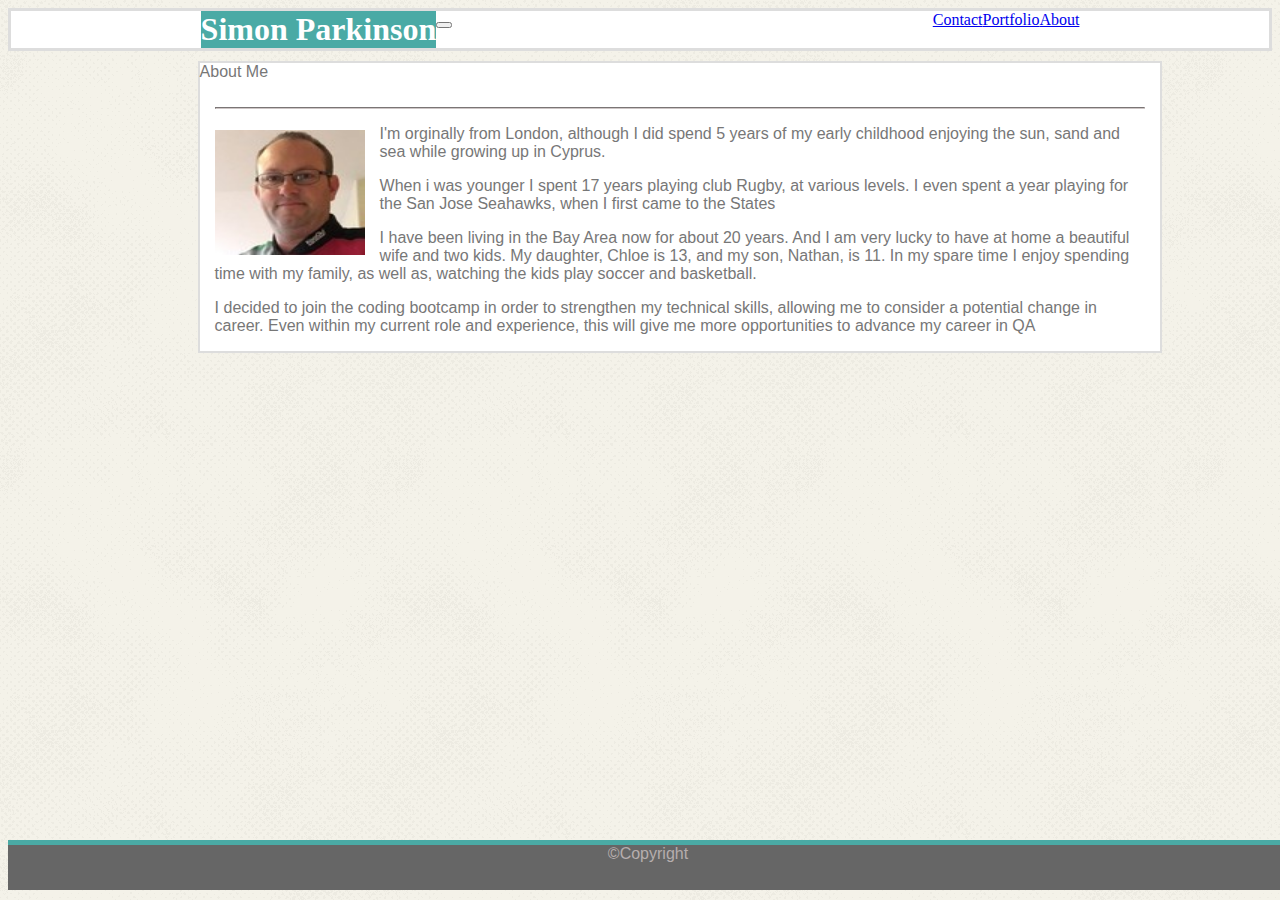
==== index.html @ 145744f5 "adding bootstrap navbar" ====
<!DOCTYPE html>
<html lang="en">
    <head>
        <meta charset="UTF-8">

        <!-- Page Title -->
        <title>My Portfolio!</title>

        <!-- Link to your external CSS -->
        <!-- <link rel="stylesheet" type="text/css" href="css/reset.css"> -->
     
        <link rel="stylesheet" href="https://stackpath.bootstrapcdn.com/bootstrap/4.1.3/css/bootstrap.min.css" integrity="sha384-MCw98/SFnGE8fJT3GXwEOngsV7Zt27NXFoaoApmYm81iuXoPkFOJwJ8ERdknLPMO" crossorigin="anonymous">
        <link rel="stylesheet" type="text/css" href="assets/css/style.css">
        <link rel="stylesheet" type="text/css" href="assets/css/navbar.css">
        
        <script src="https://code.jquery.com/jquery-3.3.1.slim.min.js" integrity="sha384-q8i/X+965DzO0rT7abK41JStQIAqVgRVzpbzo5smXKp4YfRvH+8abtTE1Pi6jizo" crossorigin="anonymous"></script>
        <script src="https://cdnjs.cloudflare.com/ajax/libs/popper.js/1.14.3/umd/popper.min.js" integrity="sha384-ZMP7rVo3mIykV+2+9J3UJ46jBk0WLaUAdn689aCwoqbBJiSnjAK/l8WvCWPIPm49" crossorigin="anonymous"></script>
        <script src="https://stackpath.bootstrapcdn.com/bootstrap/4.1.3/js/bootstrap.min.js" integrity="sha384-ChfqqxuZUCnJSK3+MXmPNIyE6ZbWh2IMqE241rYiqJxyMiZ6OW/JmZQ5stwEULTy" crossorigin="anonymous"></script>


        <!-- Create and display a favicon -->
        <link rel="shortcut icon" type="image/jpeg" href="assets/images/Simon.jpeg"/>

    </head>

    <body>

        <!--Display a BootNavigation bar at the top of the page-->
        <nav class="navbar navbar-expand-lg navbar-light bg-light">
            <a class="navbar-brand" style="color:white">Simon Parkinson</a>
            <button class="navbar-toggler" type="button" data-toggle="collapse" data-target="#navbarSupportedContent" aria-controls="navbarSupportedContent" aria-expanded="false" aria-label="Toggle navigation">
                <span class="navbar-toggler-icon"></span>
            </button>
            
            <div class="collapse navbar-collapse" id="navbarSupportedContent" style="float: right;padding-left: 35%">
                <div class="nav justify-content-end">
                    <a class="nav-item nav-link active" style="float: right;"href="index.html">About</a>
                    <a class="nav-item nav-link" style="float: right;"href="portfolio.html">Portfolio</a>
                    <a class="nav-item nav-link" style="float: right;"href="contact.html">Contact</a>
                </div>
            </div>
        </nav>
                
        <!--Section 1:  About Me-->
            <!--Creating a container element, for the About Me section-->
            <div class="contentContainer">
                <!-- About Me Header -->
                <div class="row">
                    <div class="col-lg-12">
                        <a id="aboutMe">About Me</a>
                    </div>
                </div>
                <br>
                <!-- Display a separator between header and the images-->
                <hr>
                <div class="row">
                    <div class="col-lg-12">
                        <img class="floatImage" src="assets/images/Simon.jpeg" alt="Simon Parkinson">   
                        <!-- Short Bio-->
                        <p class="myBlurb">I'm orginally from London, although I did spend 5 years of my early childhood enjoying the sun, sand and sea while growing up in Cyprus.</p>
                        <p class="myBlurb">When i was younger I spent 17 years playing club Rugby, at various levels.  I even spent a year playing for the San Jose Seahawks, when I first came to the States</p>
                        <p class="myBlurb">I have been living in the Bay Area now for about 20 years.  And I am very lucky to have at home a beautiful wife and two kids.  
                            My daughter, Chloe is 13, and my son, Nathan, is 11.  In my spare time I enjoy spending time with my family, as well as, watching the kids play soccer and basketball.</p>
                        <p class="myBlurb">I decided to join the coding bootcamp in order to strengthen my technical skills, allowing me to consider a potential change
                            in career.  Even within my current role and experience, this will give me more opportunities to advance my career in QA</p>     
                    </div>
                </div>
           </div>

       <footer>
            <!--Display Footer-->
            <div class="footer">&copy;Copyright</div>
        </footer>  
    </body>

</html>
---- assets/css/style.css ----
body {
    font-family: Arial, 'Helvetica Neue', Helvetica, sans-serif;
    color: #777777;
    background-image: url("../images/halftone.png");
 }

/* Generic Container Styling */
.contentContainer {
    border-style: solid;
    border-color: #dddddd;
    border-width: 2px;
    background-color: #ffffff;
    width: 960px;
    margin-left: 15%;
    margin-right: 15%;
    margin-top: 10px;
}

.contentContainer a.aboutMe {
    font-family: Georgia, Times, "Times New Roman", serif;
    font-size: 32px;
    font-weight: bold; 
    color: #4aaaa5;
    width: 960px;
    padding-left: 15px;
}

/* Styling for About Me page */
.contentContainer .floatImage {
    float:left;
    padding-left: 15px;
    padding-right: 15px;
    padding-top: 5px;
    width: 150px; 
    height: 125px;
}

.contentContainer .myBlurb {
    padding-left: 15px;
    padding-right: 15px;
} 

/* Styling for the Portfolio Page */
.contentContainer .portfolioContainer {
    clear: both;
    overflow: auto;
}

.contentContainer .portfolioImage {
    float: left;
    padding: 10px;
    width: 150px;
    height: 150px;
}

/* Styling for the Contacts Page */
.contentContainer #name {
    border-style: solid;
    border-color: #ede6e6;
    border-width: 0.5px;
    margin-top: 5px;
    margin-left:10px; 
    width: 60%; 
    height:20px;
}

.contentContainer #email {
    border-style: solid;
    border-color: #ede6e6;
    border-width: 0.5px;
    margin-top: 5px;
    margin-left:10px; 
    width: 60%; 
    height: 20px;
}

.contentContainer #message {
    border-style: solid;
    border-color: #ede6e6;
    border-width: 0.5px;
    margin-top: 5px;
    margin-left:10px; 
    width:60%; 
    height:100px;
}

.contentContainer #submit {
    background-color:  #4aaaa5; 
    color: white; 
    margin: 10px; 
    font-size: 25px;
}

.contentContainer #submit:hover {
    color: black;
}

/* Footer Styling */
.footer{
    position: fixed;
    background-color: #666666;
    border-top-style: solid;
    border-top-color: #4aaaa5;
    border-top-width: 5px;
    color: #b6aeae;
    text-align: center;
    bottom: 10px;
    width: 100%;
    height: 5%;
}

/* Separator styling */
hr { 
    display: block;
    border-style: inset;
    border-width: 0.5px;
    border-color: #cec6c6;
    margin-left: 15px;
    margin-right: 15px;
}
---- assets/css/navbar.css ----
.navbar {
    overflow: hidden;
    font-family: Georgia, Times, 'Times New Roman', serif;
    background-color: #ffffff;
    border-style: solid;
    border-color: #dddddd;
    width: auto;
    padding-left: 15%;
    padding-right: 15%;
 }

.navbar .navbar-brand {
    float: left;
    background-color: #4aaaa5;
    color: white;
    font-weight: bold;
    border-bottom-color: #4aaaa5;
    border-top-color: #4aaaa5;
    text-align: center;
    font-size: 32px;
}

.navbar .navbar-item {
    float: right;
    color: #cccccc;
    text-align: center;
    padding: 15px 15px;
    font-size: 17px;
 }
  
.navbar .nav-item .active {
    background-color: #4aaaa5;
    color: white;
 }

.navbar .nav-item .active:hover {
    background-color: #4aaaa5;
    color: black;
 }
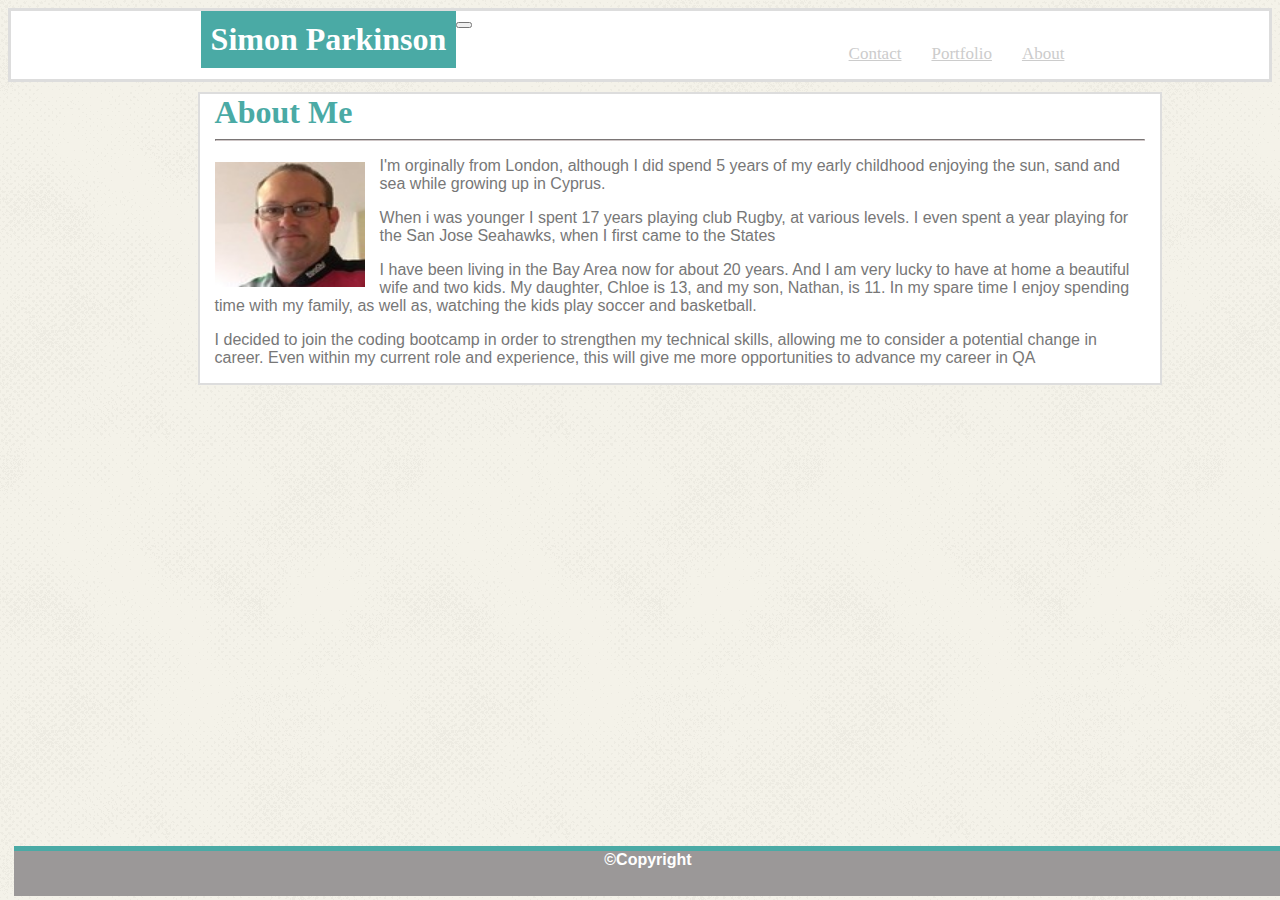
==== commit 4cc12d73: "bootstrapified portfolio and contact pages, plus footer" ====
--- a/index.html
+++ b/index.html
@@ -23,54 +23,55 @@
 
     </head>
 
-    <body>
+    <body data-spy="scroll" data-target=".navbar-fixed-top">
 
         <!--Display a BootNavigation bar at the top of the page-->
         <nav class="navbar navbar-expand-lg navbar-light bg-light">
             <a class="navbar-brand" style="color:white">Simon Parkinson</a>
+           <!-- Create a hamburger menu when the screen size is reduced -->
             <button class="navbar-toggler" type="button" data-toggle="collapse" data-target="#navbarSupportedContent" aria-controls="navbarSupportedContent" aria-expanded="false" aria-label="Toggle navigation">
                 <span class="navbar-toggler-icon"></span>
             </button>
-            
-            <div class="collapse navbar-collapse" id="navbarSupportedContent" style="float: right;padding-left: 35%">
+            <!-- Navbar Links -->
+            <div class="collapse navbar-collapse justify-content-end" id="navbarSupportedContent">                
                 <div class="nav justify-content-end">
-                    <a class="nav-item nav-link active" style="float: right;"href="index.html">About</a>
-                    <a class="nav-item nav-link" style="float: right;"href="portfolio.html">Portfolio</a>
-                    <a class="nav-item nav-link" style="float: right;"href="contact.html">Contact</a>
+                    <a class="nav-item nav-link active" href="index.html">About</a>
+                    <a class="nav-item nav-link" href="portfolio.html">Portfolio</a>
+                    <a class="nav-item nav-link" href="contact.html">Contact</a>
                 </div>
             </div>
         </nav>
                 
-        <!--Section 1:  About Me-->
-            <!--Creating a container element, for the About Me section-->
-            <div class="contentContainer">
-                <!-- About Me Header -->
-                <div class="row">
-                    <div class="col-lg-12">
-                        <a id="aboutMe">About Me</a>
-                    </div>
+        <!--Creating a container element, for the About Me section-->
+        <div class="container">
+            <!-- Row 1:  Header -->
+            <div class="row">
+                <div class="col-lg-12">
+                    <a id="aboutMe">About Me</a>
                 </div>
-                <br>
-                <!-- Display a separator between header and the images-->
-                <hr>
-                <div class="row">
-                    <div class="col-lg-12">
-                        <img class="floatImage" src="assets/images/Simon.jpeg" alt="Simon Parkinson">   
-                        <!-- Short Bio-->
-                        <p class="myBlurb">I'm orginally from London, although I did spend 5 years of my early childhood enjoying the sun, sand and sea while growing up in Cyprus.</p>
-                        <p class="myBlurb">When i was younger I spent 17 years playing club Rugby, at various levels.  I even spent a year playing for the San Jose Seahawks, when I first came to the States</p>
-                        <p class="myBlurb">I have been living in the Bay Area now for about 20 years.  And I am very lucky to have at home a beautiful wife and two kids.  
-                            My daughter, Chloe is 13, and my son, Nathan, is 11.  In my spare time I enjoy spending time with my family, as well as, watching the kids play soccer and basketball.</p>
-                        <p class="myBlurb">I decided to join the coding bootcamp in order to strengthen my technical skills, allowing me to consider a potential change
-                            in career.  Even within my current role and experience, this will give me more opportunities to advance my career in QA</p>     
-                    </div>
+            </div>
+            <!-- Display a separator between header and the images-->
+            <hr>
+            <!-- Row 2:  Image and paragraphs -->
+            <div class="row">
+                <div class="col-lg-12">
+                    <img class="floatImage" src="assets/images/Simon.jpeg" alt="Simon Parkinson">   
+                    <!-- Short Bio-->
+                    <p class="myBlurb">I'm orginally from London, although I did spend 5 years of my early childhood enjoying the sun, sand and sea while growing up in Cyprus.</p>
+                    <p class="myBlurb">When i was younger I spent 17 years playing club Rugby, at various levels.  I even spent a year playing for the San Jose Seahawks, when I first came to the States</p>
+                    <p class="myBlurb">I have been living in the Bay Area now for about 20 years.  And I am very lucky to have at home a beautiful wife and two kids.  
+                        My daughter, Chloe is 13, and my son, Nathan, is 11.  In my spare time I enjoy spending time with my family, as well as, watching the kids play soccer and basketball.</p>
+                    <p class="myBlurb">I decided to join the coding bootcamp in order to strengthen my technical skills, allowing me to consider a potential change
+                        in career.  Even within my current role and experience, this will give me more opportunities to advance my career in QA</p>     
                 </div>
-           </div>
+            </div>
+        </div>
 
-       <footer>
-            <!--Display Footer-->
-            <div class="footer">&copy;Copyright</div>
+        <footer class="footer">
+            <div class="footerContainer">
+                <span class="footer-text">&copy;Copyright</span>
+            </div>
         </footer>  
+
     </body>
-
 </html>--- a/assets/css/style.css
+++ b/assets/css/style.css
@@ -6,7 +6,7 @@
  }
 
 /* Generic Container Styling */
-.contentContainer {
+.container {
     border-style: solid;
     border-color: #dddddd;
     border-width: 2px;
@@ -17,7 +17,7 @@
     margin-top: 10px;
 }
 
-.contentContainer a.aboutMe {
+.container #aboutMe {
     font-family: Georgia, Times, "Times New Roman", serif;
     font-size: 32px;
     font-weight: bold; 
@@ -27,7 +27,7 @@
 }
 
 /* Styling for About Me page */
-.contentContainer .floatImage {
+.container .floatImage {
     float:left;
     padding-left: 15px;
     padding-right: 15px;
@@ -36,77 +36,96 @@
     height: 125px;
 }
 
-.contentContainer .myBlurb {
+.container .myBlurb {
     padding-left: 15px;
     padding-right: 15px;
 } 
 
 /* Styling for the Portfolio Page */
-.contentContainer .portfolioContainer {
+.container .portfolioContainer {
     clear: both;
     overflow: auto;
 }
 
-.contentContainer .portfolioImage {
+.container #portfolioHeader {
+    font-family: Georgia, Times, "Times New Roman", serif;
+    font-size: 32px;
+    font-weight: bold; 
+    color: #4aaaa5;
+    width: 960px;
+    padding-left: 15px;
+}
+
+.container .portfolioImage {
     float: left;
     padding: 10px;
-    width: 150px;
-    height: 150px;
+    width: 200px;
+    height: 200px;
 }
 
 /* Styling for the Contacts Page */
-.contentContainer #name {
+.container #contactHeader {
+    font-family: Georgia, Times, "Times New Roman", serif;
+    font-size: 32px;
+    font-weight: bold; 
+    color: #4aaaa5;
+    width: 960px;
+    padding-left: 15px;
+}
+
+.container .contactPage .name {
+    font-weight: bold;
+}
+
+.container .contactPage #name {
     border-style: solid;
     border-color: #ede6e6;
     border-width: 0.5px;
-    margin-top: 5px;
-    margin-left:10px; 
-    width: 60%; 
-    height:20px;
+    width: 100%; 
+    height:40px;
 }
 
-.contentContainer #email {
+.container .contactPage #email {
     border-style: solid;
     border-color: #ede6e6;
     border-width: 0.5px;
-    margin-top: 5px;
-    margin-left:10px; 
-    width: 60%; 
-    height: 20px;
+    width: 100%; 
+    height: 40px;
 }
 
-.contentContainer #message {
+.container .contactPage #message {
     border-style: solid;
     border-color: #ede6e6;
     border-width: 0.5px;
-    margin-top: 5px;
-    margin-left:10px; 
-    width:60%; 
-    height:100px;
+    width: 100%; 
 }
 
-.contentContainer #submit {
+.container .contactPage #submit {
     background-color:  #4aaaa5; 
     color: white; 
     margin: 10px; 
+    padding-bottom: 10px;
     font-size: 25px;
 }
 
-.contentContainer #submit:hover {
+.container .contactPage #submit:hover {
     color: black;
 }
 
 /* Footer Styling */
-.footer{
+.footer .footerContainer{
     position: fixed;
-    background-color: #666666;
+    background-color: #9b9898;
     border-top-style: solid;
     border-top-color: #4aaaa5;
     border-top-width: 5px;
-    color: #b6aeae;
+    color: white; 
+    font-weight: bold;
     text-align: center;
-    bottom: 10px;
-    width: 100%;
+    margin-left: 0.5%;
+    margin-right: 0.5%;
+    bottom: 0.5%;
+    width: 99%;
     height: 5%;
 }
 
--- a/assets/css/navbar.css
+++ b/assets/css/navbar.css
@@ -18,9 +18,10 @@
     border-top-color: #4aaaa5;
     text-align: center;
     font-size: 32px;
+    padding: 10px;
 }
 
-.navbar .navbar-item {
+.navbar .nav-item {
     float: right;
     color: #cccccc;
     text-align: center;
@@ -29,11 +30,11 @@
  }
   
 .navbar .nav-item .active {
-    background-color: #4aaaa5;
-    color: white;
+    background-color: #4aaaa5 !important;
+    color: white !important;
  }
 
 .navbar .nav-item .active:hover {
-    background-color: #4aaaa5;
-    color: black;
+    background-color: #4aaaa5 !important;
+    color: black !important;
  }